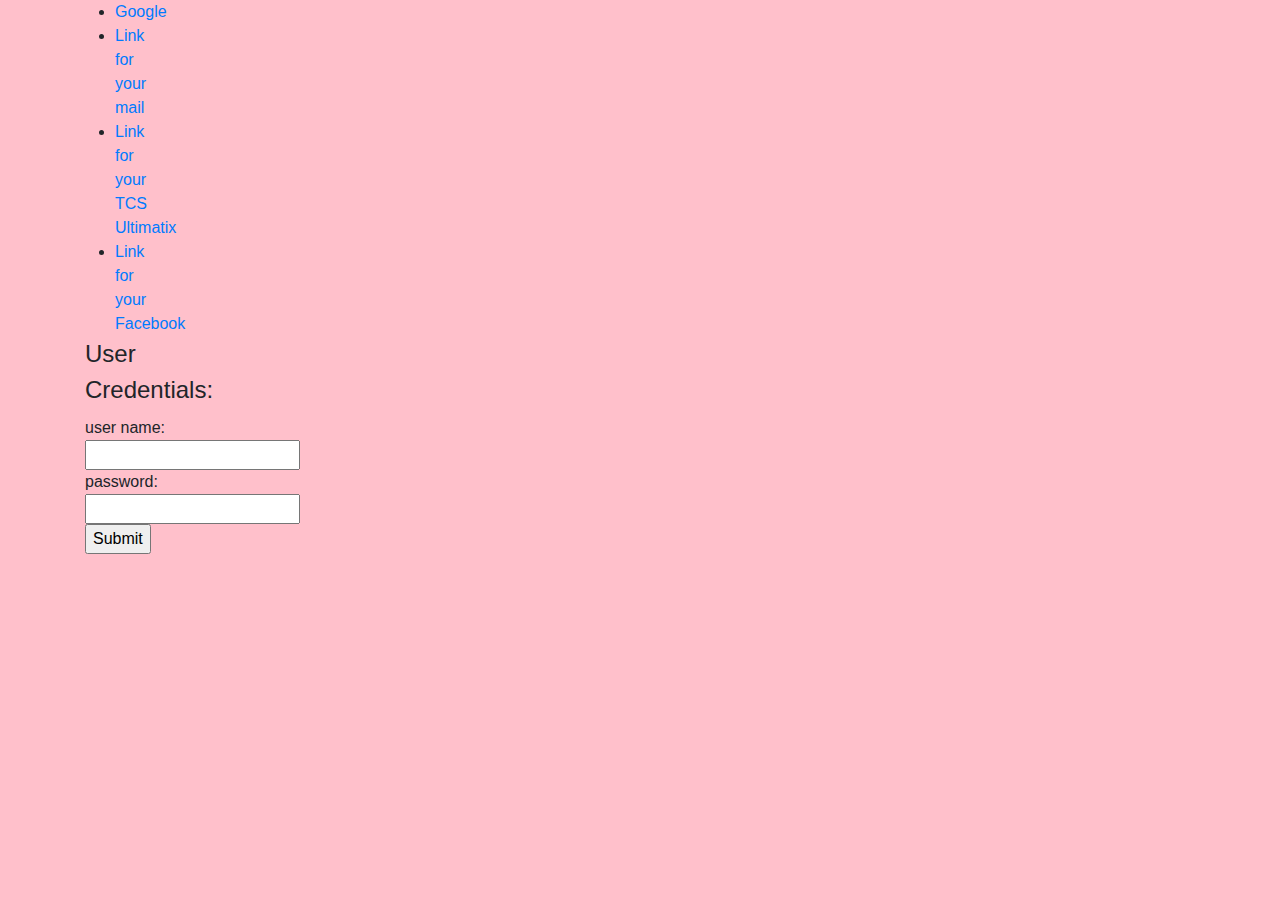
==== bootstrapdemo/index.html @ 16e5655f "bootstrapfile" ====
﻿<!DOCTYPE html>

<html lang="en"



<head>
    <meta charset="utf-8" />
    <meta http-equiv="X-UA-Compatible" content="IE=edge">
    <meta name="viewport" content="width=device-width,initial-scale=1">
    <link rel="stylesheet" href="https://stackpath.bootstrapcdn.com/bootstrap/4.4.1/css/bootstrap.min.css" integrity="sha384-Vkoo8x4CGsO3+Hhxv8T/Q5PaXtkKtu6ug5TOeNV6gBiFeWPGFN9MuhOf23Q9Ifjh" crossorigin="anonymous">
    <script src="https://stackpath.bootstrapcdn.com/bootstrap/4.4.1/js/bootstrap.min.js" integrity="sha384-wfSDF2E50Y2D1uUdj0O3uMBJnjuUD4Ih7YwaYd1iqfktj0Uod8GCExl3Og8ifwB6" crossorigin="anonymous"></script>
    <title>bootstrap 101 Template</title>
    <link href="/bootstrap/css/bootstrap.min.css rel=stylesheet">
    <link href="customstyle.css" rel=stylesheet">

    
</head>

<body>
<style type="text/css">
body {
		background-color: pink;
	}

</style>

   <div class="container">

   <div class="row">
   <div class="col-md-5">
   <div class="col-md-5">
         <div class="col-md-2">

         <html>
         <body>
          <fieldset>
         <li><a href="http://www.google.com/" rel="external"> Google </a></li>
          <li><a href="http://www.gmail.com/" rel="external"> Link for your mail </a></li>
          <li><a href="http://www.ultimatix.net/" rel="external"> Link for your TCS Ultimatix</a></li>
          <li><a href="http://www.facebook.com/" rel="external"> Link for your Facebook </a></li>
         </fieldset>
         </body>
         </html>                       
            </div>
         </div>


      <div class="row">
      <div class="col-md-4">
         <fieldset>
         <legend> User Credentials:</legend>
        
           user name:<br>
          <input type="text"><br>

          password:<br>
          <input type="text"><br>
          
          <input type="submit" value="Submit">
          </fieldset>
          </div>
          </div>

      

         
       


 
         

    <script src="https://code.jquery.com/jquery-3.4.1.slim.min.js" integrity="sha384-J6qa4849blE2+poT4WnyKhv5vZF5SrPo0iEjwBvKU7imGFAV0wwj1yYfoRSJoZ+n" crossorigin="anonymous"></script>
   <script src="https://cdn.jsdelivr.net/npm/popper.js@1.16.0/dist/umd/popper.min.js" integrity="sha384-Q6E9RHvbIyZFJoft+2mJbHaEWldlvI9IOYy5n3zV9zzTtmI3UksdQRVvoxMfooAo" crossorigin="anonymous"></script>
   

</body>
</html>
---- bootstrapdemo/customstyle.css ----
﻿.customdiv{
margin:3px;
min-height:300px;
background-color:red;
text-align:center;
font-size:large;
}
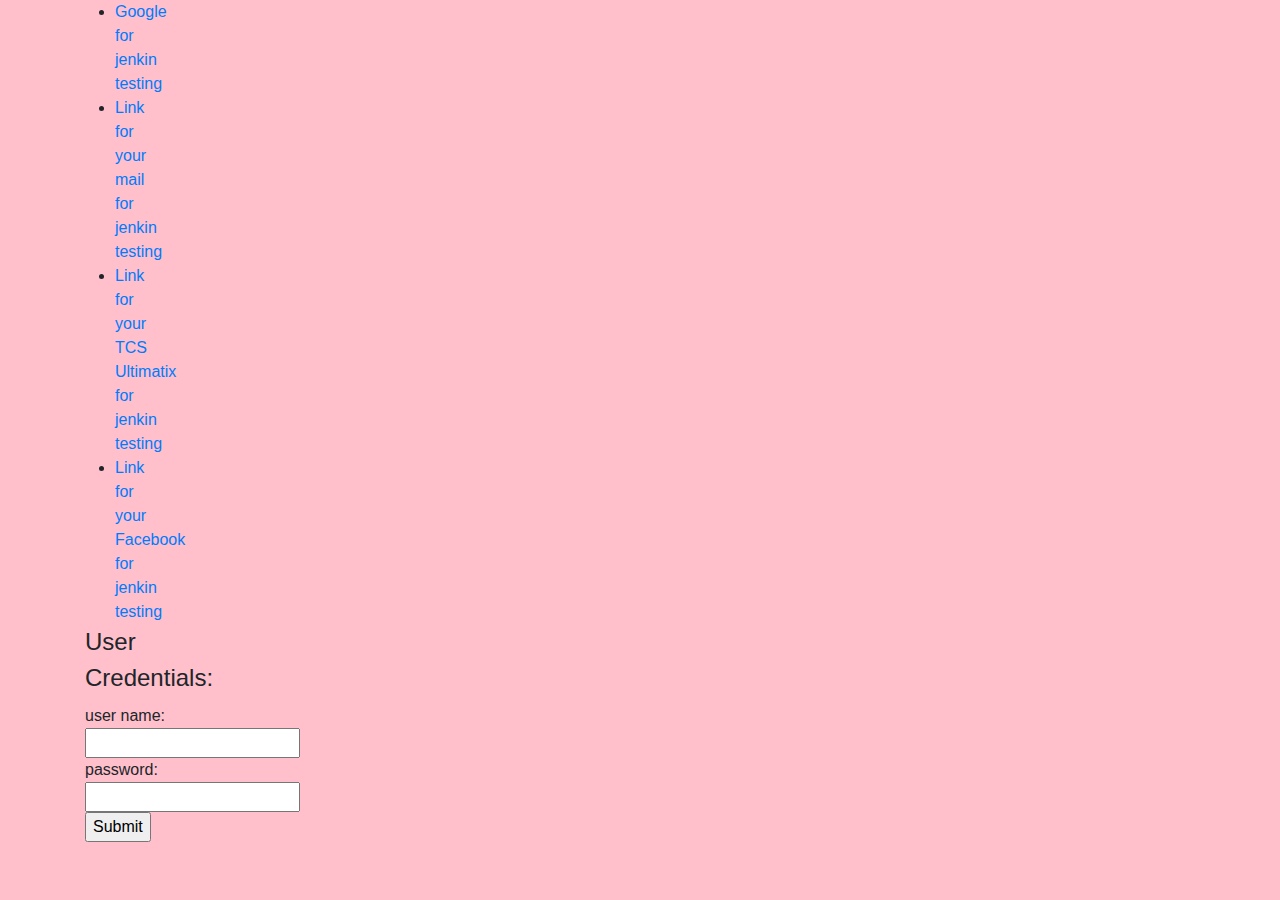
==== commit acc612fc: "Update index.html" ====
--- a/bootstrapdemo/index.html
+++ b/bootstrapdemo/index.html
@@ -35,10 +35,10 @@
          <html>
          <body>
           <fieldset>
-         <li><a href="http://www.google.com/" rel="external"> Google </a></li>
-          <li><a href="http://www.gmail.com/" rel="external"> Link for your mail </a></li>
-          <li><a href="http://www.ultimatix.net/" rel="external"> Link for your TCS Ultimatix</a></li>
-          <li><a href="http://www.facebook.com/" rel="external"> Link for your Facebook </a></li>
+         <li><a href="http://www.google.com/" rel="external"> Google for jenkin testing </a></li>
+          <li><a href="http://www.gmail.com/" rel="external"> Link for your mail for jenkin testing</a></li>
+          <li><a href="http://www.ultimatix.net/" rel="external"> Link for your TCS Ultimatix for jenkin testing</a></li>
+          <li><a href="http://www.facebook.com/" rel="external"> Link for your Facebook for jenkin testing </a></li>
          </fieldset>
          </body>
          </html>                       
@@ -76,4 +76,4 @@
    
 
 </body>
-</html>+</html>
